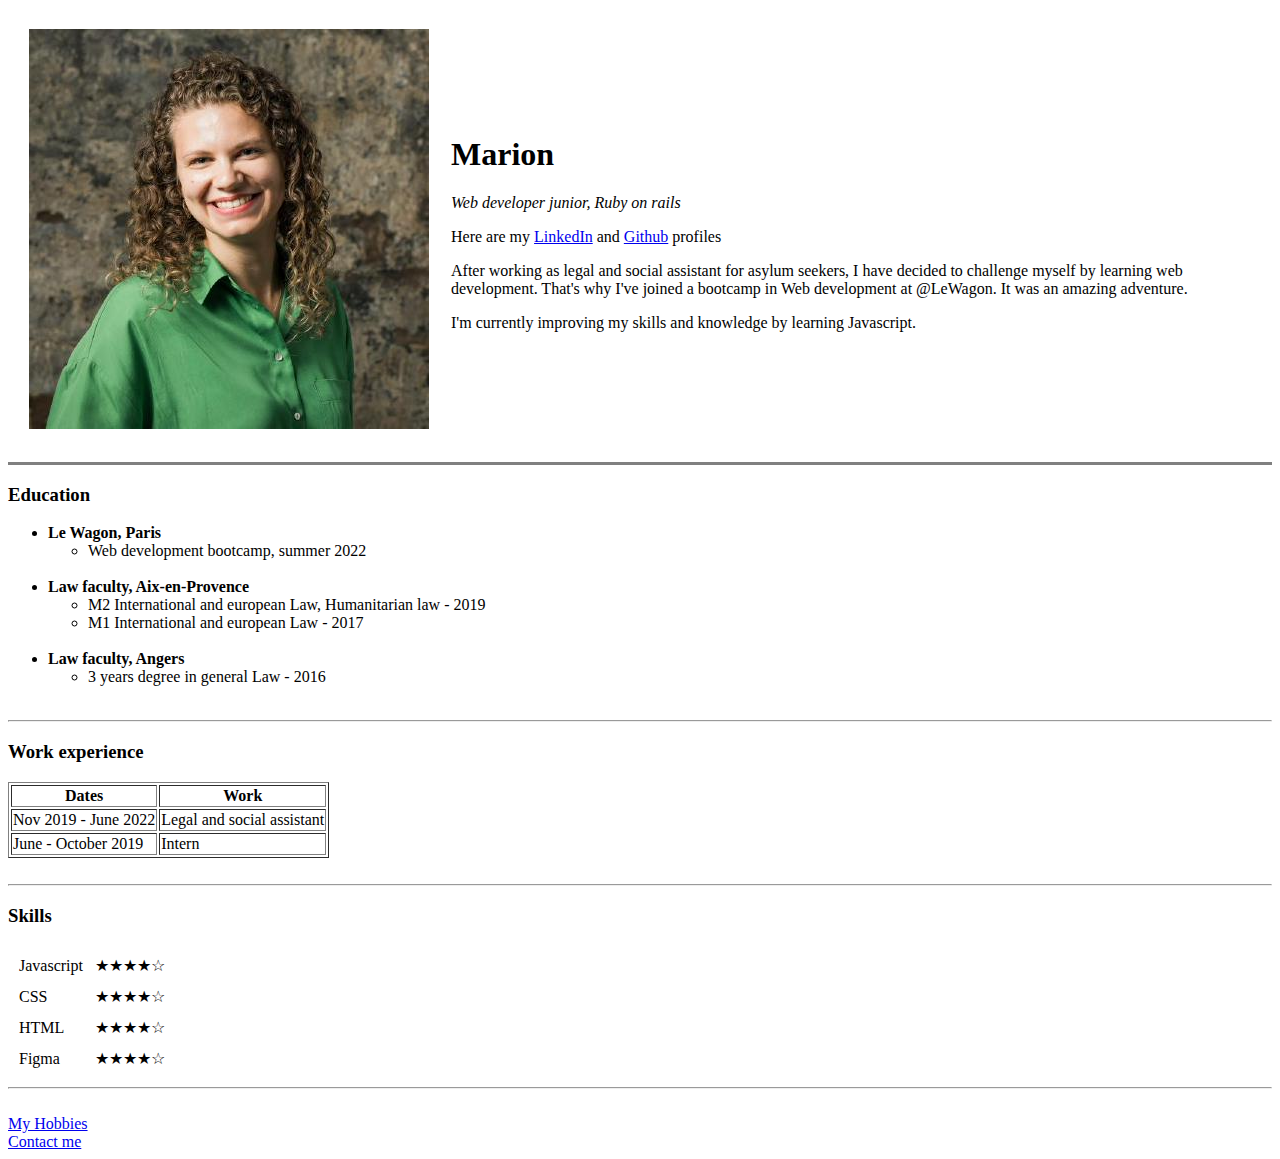
==== index.html @ 7ff732ca "Add initial CV website files" ====
<!DOCTYPE html>
<html lang="en" dir="ltr">
  <head>
    <meta charset="utf-8">
    <title>Marion's Personnal Site</title>
    <meta name="descrpition" content="Hello there, here is my personnal website">
  </head>
  <body>
    <table cellspacing="20">
      <tr>
        <td> <img src="./images/picture.png" alt="Marion's profile picture" width="400"></td>
        <td><h1>Marion</h1>
        <em>Web developer junior, Ruby on rails</em></p>
        <p>Here are my <a href="https://www.linkedin.com/in/marion-robert-" target="_blank">LinkedIn</a> and <a href="https://github.com/marionrobert" target="_blank">Github</a> profiles</p>
        <p>After working as legal and social assistant for asylum seekers, I have decided to challenge myself by learning web development. That's why I've joined a bootcamp in Web development at @LeWagon. It was an amazing adventure.</p>
        <p>I'm currently improving my skills and knowledge by learning Javascript.</p></td>

      </tr>
    </table>

    <hr size="3" noshade>
    <h3>Education</h3>
    <ul>
      <li><strong>Le Wagon, Paris</strong></li>
      <ul>
        <li>Web development bootcamp, summer 2022</li>
        <br>
      </ul>
      <li><strong>Law faculty, Aix-en-Provence</strong></li>
      <ul>
        <li>M2 International and european Law, Humanitarian law - 2019</li>
        <li>M1 International and european Law - 2017</li>
        <br>
      </ul>
      <li><strong>Law faculty, Angers</strong></li>
      <ul>
        <li>3 years degree in general Law - 2016</li>
        <br>
      </ul>
    </ul>
    <hr>
    <h3>Work experience</h3>
    <table border="1">
      <thead>
        <th>Dates</th>
        <th>Work</th>
      </thead>
      <tbody>
        <tr>
          <td>Nov 2019 - June 2022</td>
          <td>Legal and social assistant</td>
        </tr>
        <tr>
          <td>June - October 2019</td>
          <td>Intern</td>
        </tr>
      </tbody>
    </table>
    <br>
    <hr>
    <h3>Skills</h3>
    <table cellspacing="10">
      <tr>
        <td>Javascript</td>
        <td>★★★★☆</td>
      </tr>
      <tr>
        <td>CSS</td>
        <td>★★★★☆</td>
      </tr>
      <tr>
        <td>HTML</td>
        <td>★★★★☆</td>
      </tr>
      <tr>
        <td>Figma</td>
        <td>★★★★☆</td>
      </tr>
    </table>
    <hr>
    <br>
    <a href="hobbies.html">My Hobbies</a>
    <br>
    <a href="contactme.html">Contact me</a>

  </body>
</html>
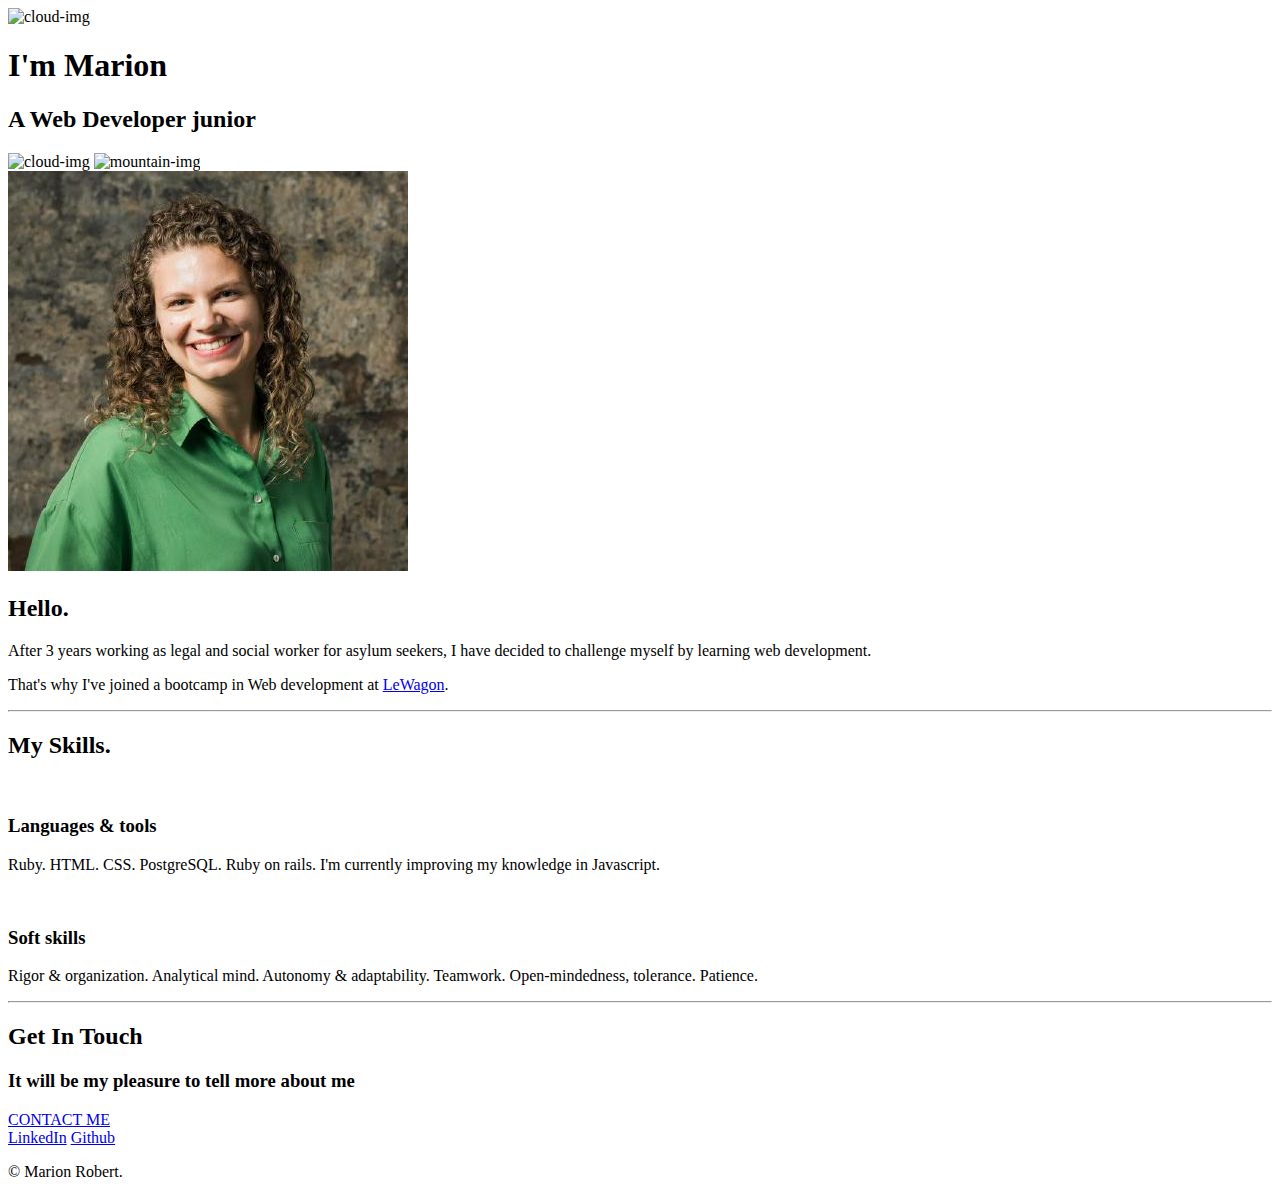
==== commit a37bc36b: "update index with new structure and new texts" ====
--- a/index.html
+++ b/index.html
@@ -2,86 +2,57 @@
 <html lang="en" dir="ltr">
   <head>
     <meta charset="utf-8">
-    <title>Marion's Personnal Site</title>
-    <meta name="descrpition" content="Hello there, here is my personnal website">
+    <title>Marion Robert</title>
+    <link rel="stylesheet" href="css/styles.css">
+    <link rel="icon" href="images/favicon.ico">
+    <link rel="preconnect" href="https://fonts.googleapis.com">
+<link rel="preconnect" href="https://fonts.gstatic.com" crossorigin>
+<link href="https://fonts.googleapis.com/css2?family=Merriweather+Sans&family=Montserrat&family=Sacramento&display=swap" rel="stylesheet">
   </head>
   <body>
-    <table cellspacing="20">
-      <tr>
-        <td> <img src="./images/picture.png" alt="Marion's profile picture" width="400"></td>
-        <td><h1>Marion</h1>
-        <em>Web developer junior, Ruby on rails</em></p>
-        <p>Here are my <a href="https://www.linkedin.com/in/marion-robert-" target="_blank">LinkedIn</a> and <a href="https://github.com/marionrobert" target="_blank">Github</a> profiles</p>
-        <p>After working as legal and social assistant for asylum seekers, I have decided to challenge myself by learning web development. That's why I've joined a bootcamp in Web development at @LeWagon. It was an amazing adventure.</p>
-        <p>I'm currently improving my skills and knowledge by learning Javascript.</p></td>
+    <div class="top-container">
+      <img src="images/cloud.png" alt="cloud-img" class="top-cloud">
+      <h1>I'm Marion</h1>
+      <h2 class="subtitle">A Web Developer junior</h2>
+      <img src="images/cloud.png" alt="cloud-img" class="bottom-cloud">
+      <img src="images/mountain.png" alt="mountain-img">
+    </div>
 
-      </tr>
-    </table>
+    <div class="middle-container">
+      <div class="profile">
+        <img src="images/picture.png" alt="" class="avatar">
+        <h2>Hello.</h2>
+        <p>After 3 years working as legal and social worker for asylum seekers, I have decided to challenge myself by learning web development.</p>
+        <p>That's why I've joined a bootcamp in Web development at <a href="https://www.lewagon.com/fr">LeWagon</a>.</p>
+      </div>
+      <hr>
+      <div class="skills">
+        <h2>My Skills.</h2>
+        <div class="skill-row">
+          <img class="icon-development" src="images/development.svg" alt="">
+          <h3>Languages & tools</h3>
+          <p>Ruby. HTML. CSS. PostgreSQL. Ruby on rails. I'm currently improving my knowledge in Javascript.</p>
+        </div>
+        <div class="skill-row">
+          <img class="icon-soft-skills" src="images/soft-skills.svg" alt="">
+          <h3>Soft skills</h3>
+          <p>Rigor & organization. Analytical mind. Autonomy & adaptability. Teamwork. Open-mindedness, tolerance. Patience.</p>
+        </div>
+      </div>
+      <hr>
+      <div class="contact-me">
+        <h2>Get In Touch</h2>
+        <h3>It will be my pleasure to tell more about me</h3>
+        <a class="btn" href="mailto:mrobert148@gmail.com">CONTACT ME</a>
+      </div>
+      <div class="bottom-container">
+        <a class="social-network" href="https://www.linkedin.com/in/marion-robert-" target="_blank">LinkedIn</a>
+        <a class="social-network" href="https://github.com/marionrobert" target="_blank">Github</a>
+        <p>© Marion Robert.</p>
+      </div>
+    </div>
 
-    <hr size="3" noshade>
-    <h3>Education</h3>
-    <ul>
-      <li><strong>Le Wagon, Paris</strong></li>
-      <ul>
-        <li>Web development bootcamp, summer 2022</li>
-        <br>
-      </ul>
-      <li><strong>Law faculty, Aix-en-Provence</strong></li>
-      <ul>
-        <li>M2 International and european Law, Humanitarian law - 2019</li>
-        <li>M1 International and european Law - 2017</li>
-        <br>
-      </ul>
-      <li><strong>Law faculty, Angers</strong></li>
-      <ul>
-        <li>3 years degree in general Law - 2016</li>
-        <br>
-      </ul>
-    </ul>
-    <hr>
-    <h3>Work experience</h3>
-    <table border="1">
-      <thead>
-        <th>Dates</th>
-        <th>Work</th>
-      </thead>
-      <tbody>
-        <tr>
-          <td>Nov 2019 - June 2022</td>
-          <td>Legal and social assistant</td>
-        </tr>
-        <tr>
-          <td>June - October 2019</td>
-          <td>Intern</td>
-        </tr>
-      </tbody>
-    </table>
-    <br>
-    <hr>
-    <h3>Skills</h3>
-    <table cellspacing="10">
-      <tr>
-        <td>Javascript</td>
-        <td>★★★★☆</td>
-      </tr>
-      <tr>
-        <td>CSS</td>
-        <td>★★★★☆</td>
-      </tr>
-      <tr>
-        <td>HTML</td>
-        <td>★★★★☆</td>
-      </tr>
-      <tr>
-        <td>Figma</td>
-        <td>★★★★☆</td>
-      </tr>
-    </table>
-    <hr>
-    <br>
-    <a href="hobbies.html">My Hobbies</a>
-    <br>
-    <a href="contactme.html">Contact me</a>
+
 
   </body>
 </html>
